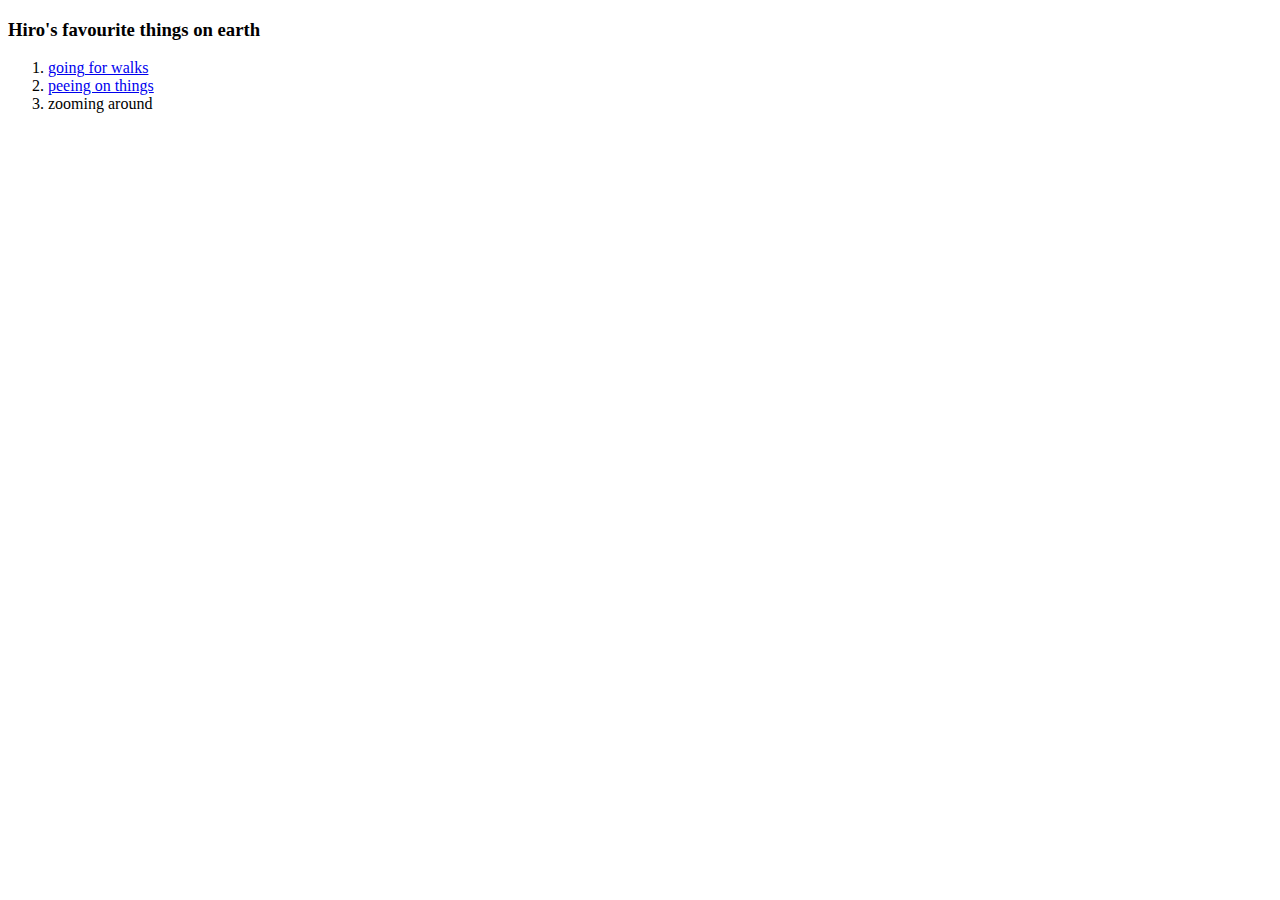
==== wtf.html @ 8b50cf37 "Proper file add" ====
<!DOCTYPE html>
<html>
    <head>
    </head>
    <body>
        <h3>Hiro's favourite things on earth</h3>
        <ol>
            <li><a href="https://www.youtube.com/watch?v=dIf1fiW8JFI">going for walks</a></li>
            <li><a href="https://i.pinimg.com/originals/50/6e/e2/506ee22b38ada4c5390498809fca404f.jpg">peeing on things</a></li>
            <li>zooming around</li>
        </ol>
    </body>    
</html>
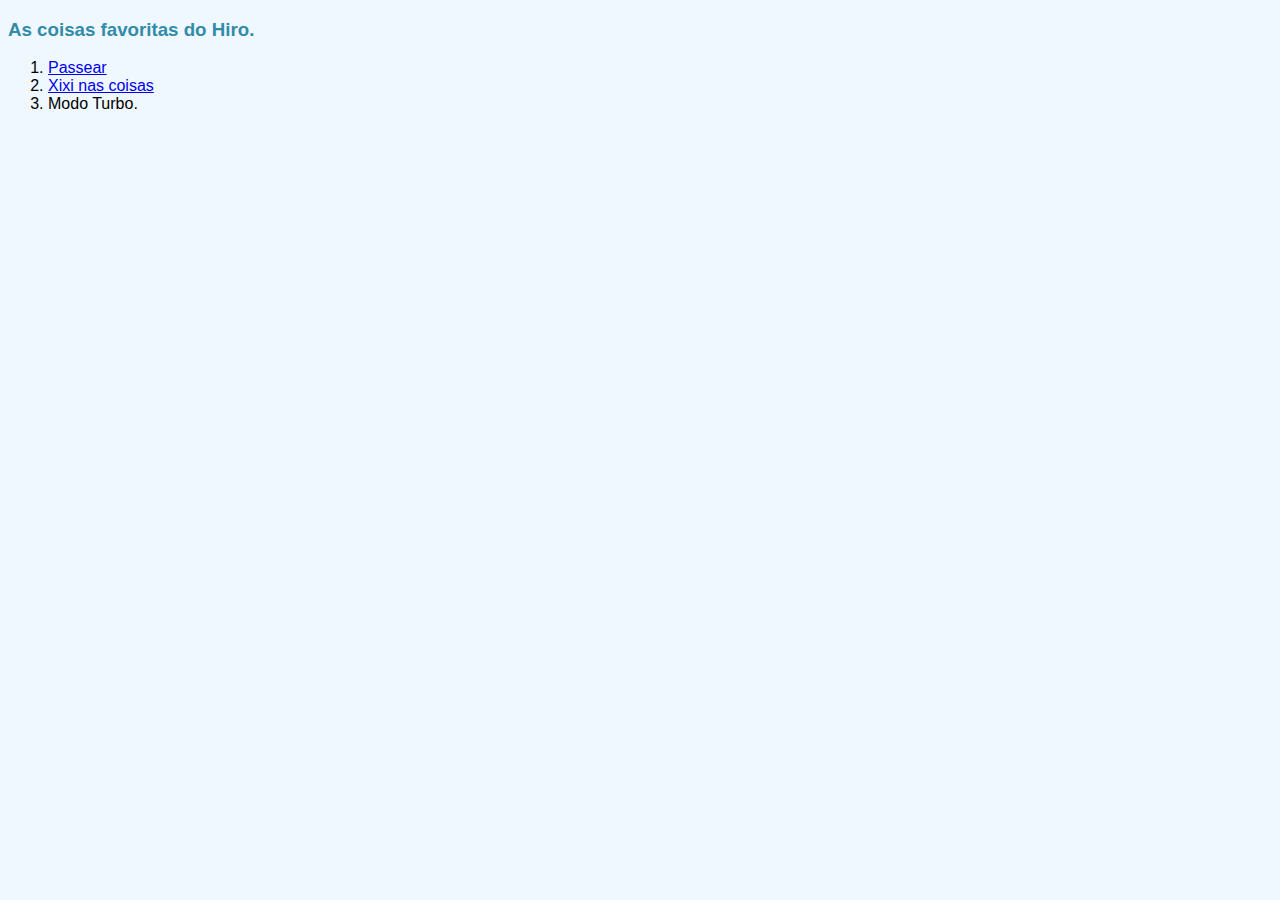
==== commit 22103ac3: "asdf" ====
--- a/wtf.html
+++ b/wtf.html
@@ -1,13 +1,16 @@
 <!DOCTYPE html>
 <html>
     <head>
+        <title>Coisas Favoritas</title>
+        <meta charset="UTF-8">
+        <link rel="stylesheet" href="style.css">
     </head>
     <body>
-        <h3>Hiro's favourite things on earth</h3>
+        <h3>As coisas favoritas do Hiro.</h3>
         <ol>
-            <li><a href="https://www.youtube.com/watch?v=dIf1fiW8JFI">going for walks</a></li>
-            <li><a href="https://i.pinimg.com/originals/50/6e/e2/506ee22b38ada4c5390498809fca404f.jpg">peeing on things</a></li>
-            <li>zooming around</li>
+            <li><a href="https://www.youtube.com/watch?v=dIf1fiW8JFI">Passear</a></li>
+            <li><a href="https://i.pinimg.com/originals/50/6e/e2/506ee22b38ada4c5390498809fca404f.jpg">Xixi nas coisas</a></li>
+            <li>Modo Turbo.</li>
         </ol>
     </body>    
 </html>--- a/style.css
+++ b/style.css
@@ -0,0 +1,24 @@
+img {
+    border-radius: 50%;
+}
+
+body {
+    background-color: aliceblue;
+    font-family: -apple-system, BlinkMacSystemFont, 'Segoe UI', Roboto, Oxygen, Ubuntu, Cantarell, 'Open Sans', 'Helvetica Neue', sans-serif;
+}
+
+hr {
+    border-color: grey;
+    border-width: 5px;
+    border-style: none;
+    border-top-style: dotted;
+    width: 5%;
+}
+
+h1 {
+    color: #328ba8
+}
+
+h3 {
+    color: #328ba8
+}